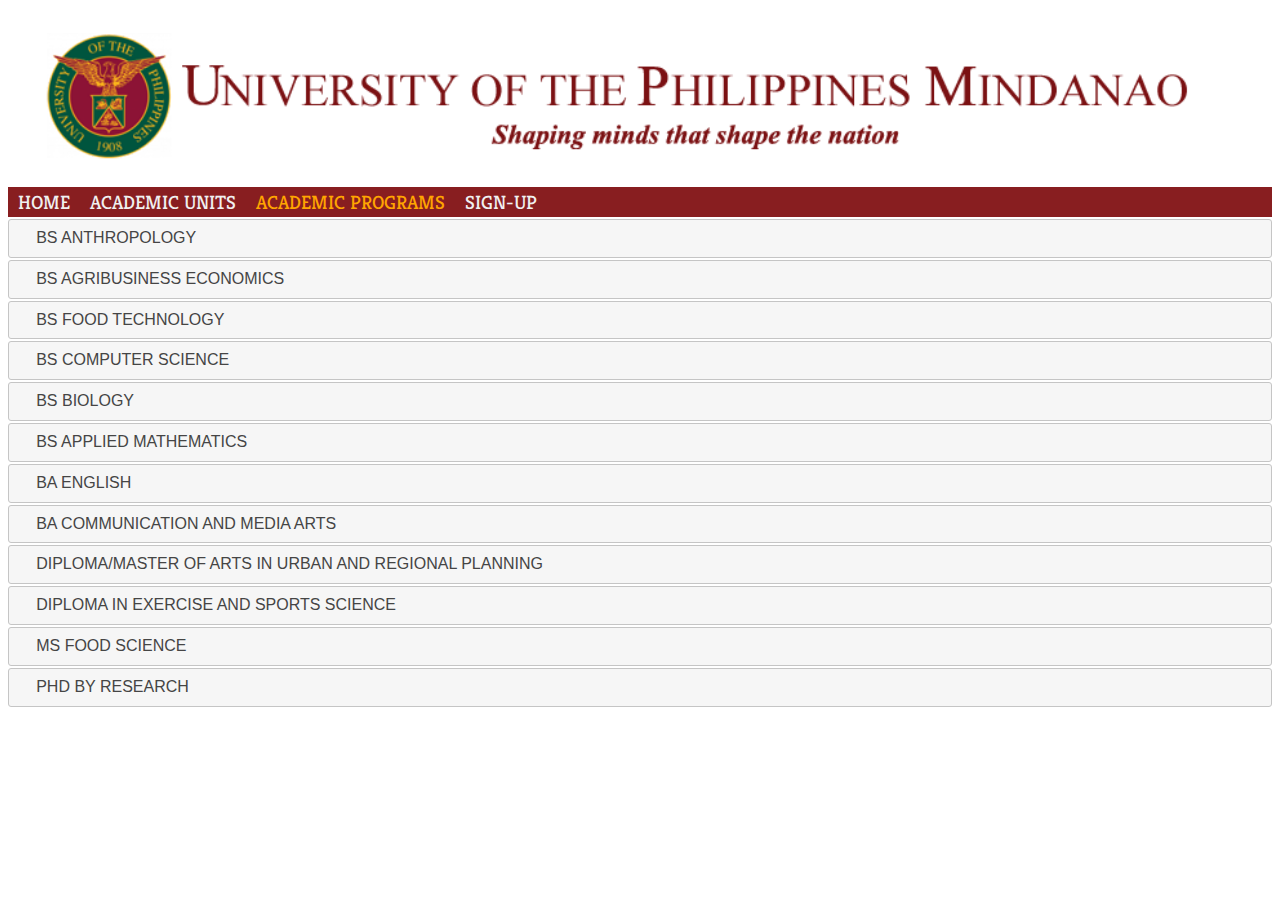
==== academic-programs.html @ 50e34342 "Add files via upload" ====
<!DOCTYPE html>
<html lang="en">
<head>
    <meta charset="UTF-8">
    <meta http-equiv="X-UA-Compatible" content="IE=edge">
    <meta name="viewport" content="width=device-width, initial-scale=1.0">
    <title>UP Mindanao - Academic Programs | Printf</title>
    <link rel="preconnect" href="https://fonts.gstatic.com">
    <link href="https://fonts.googleapis.com/css2?family=Kreon&display=swap" rel="stylesheet">
    <link rel="stylesheet" href="css/jquery-ui.css">
    <link rel="stylesheet" href="css/styles.css">
    <script src="jquery/jquery-3.6.0.min.js"></script>
    <script src="jquery/jquery-ui.js"></script>
    <script>
        $( function() {
          $( "#accordion" ).accordion({
            collapsible:true,
            heightStyle:"content",
            active:false
          });
        } );
        </script>
</head>
<body>
<nav>
    <div class="header"><img src="img/origlogonew.png" alt="UP Logo"></div>
    <ul>
        <li><a href="index.html">HOME</a></li>
        <li><a href="academic-units.html">ACADEMIC UNITS</a></li>
        <li><a href="academic-programs.html" id="current">ACADEMIC PROGRAMS</a></li>
        <li><a href="sign-up.html">SIGN-UP</a></li>
    </ul>
</nav>
<div id="accordion">
    <h3>BS ANTHROPOLOGY</h3> 
    <div>
      <p>
        <br>PROGRAM PROFILE<br>

        <p>Anthropology is a social science that explores society and humanity from a bio-cultural and cross-cultural approach. The program is designed to provide students with training, field experience, and hands-on exposure to methods of anthropological research and visual documentation of different cultural life ways, both local and globally.</p>

         <p>Career opportunities for BS  Anthropology graduates include research analyst, educator, development worker, advertising consultant, human resource officer, policy researcher, evaluator, social auditor, cultural broker, social advocate, and museum researcher, and other related fields.</p>
        
        <br>JOB OPPORTUNITIES</br>
<li>■ Educator</li>
<li>■ Research Analyst</li>
<li>■ Development Worker</li>
<li>■ Advertising consultant</li>
<li>■ Human Resource Officer</li>
<li>■ Policy Researcher</li>
<li>■ Evaluator</li>
<li>■ Impact Assessor</li>
<li>■ Cultural Broker</li>
<li>■ Social Advocate</li>
<li>■ Museum Researchers</li> 

<br>COURSE PROSPECTUS<br>

<br>Subjects<br>

<br>GENERAL<br>

<li>General Anthropology</li>
<li>Introduction to Archaeology</li>
<li>Peoples and Cultures of Mindanao</li>
<li>Ecological Anthropology</li>
<li>Introduction to Economic Anthropology</li>
<li>Political and Legal Anthropology</li>
<li>Introduction to Folklore</li>
<li>Language and Culture</li>
<li>Culture Change & Applied Anthropology</li>
<li>Introduction to Social Anthropology</li>
<li>Sex and Culture</li>
<li>Theory in Anthropology I and II</li>
<li>Seminar in Ethnographic Writing</li>
<li>Visual Anthropology</li>
<li>Quantitative Methods in Social Research</li>
<li>Qualitative Methods in Social Research</li>

<br>LINGUISTIC COURSES<br>
<li>Introduction to Linguistics I and II</li>

<br>LEGISLATED COURSES</br>
<li>PI 100, Life and Works of Jose Rizal</li>

<br>REVISED GENERAL EDUCATION COURSES<br>
<li>AH 1, Dimensions of Identity: Understanding Ourselves Through Reading and Writing</li>
<li>AH 2, Exploring Ideas Through Academic Writing</li>
<li>AH 3, Effective Speech Communication</li>
<li>AH 4, Adventures in Fiction, Poetry & Drama</li>
<li>AH 5, Art and Society</li>
<li>AH 6, Visual Communication and Society</li>
<li>AH 7, Significant Themes in Literature and Films</li>
<li>SSP 1, Philippine History</li>
<li>SSP 2, Asia & The World</li>
<li>SSP 3, Foundations of Behavioral Science</li>
<li>SSP 4, Social, Economic & Political Thought</li>
<li>SSP 5, Philosophical Analysis</li>
<li>SSP 6, Wika at Pagka-Pilipino</li>
<li>SSP 7, The Hitchhiker's Guide to Mindanao</li>
<li>MST 1, Foundation of Natural Sciences I</li>
<li>MST 2, Foundation of Natural Sciences II</li>
<li>MST 3, Mathematics for General Education</li>
<li>MST 4, Science, Technology and Society</li>
<li>MST 5, Biotechnology and Society</li>
<li>MST 6, Biodiversity Challenge</li>

 

<br>For more information, contact</br>
<li>Asst. Prof. Kenette Jean I. Millondaga</li>
<li>Chair, Department of Social Sciences</li>
<li>College of Humanities and Social Sciences</li>
<li>University of the Philippines Mindanao</li>
<li>Tel No.: (082) 293-0084 (Dean's Office, telefax)</li>
<li>Email: kimillondaga@up.edu.ph</li>
      </p>
    </div>
    <h3>BS AGRIBUSINESS ECONOMICS</h3>
    <div>
      <p>
        <br>PROGRAM PROFILE<br>

        <p>The program is based primarily on the needs of Mindanao, particularly in pursuing the island’s role as the country’s food basket amidst the challenges of globalization and international competitiveness.</p>
        
        <p>The program is unique as no other university in the region offers a degree in economics that is geared towards applying economic theories in agribusiness. The program will develop graduates with strong theoretical and mathematical foundations necessary for the application of concepts in real problems of the region.</p>
        
        <br>JOB OPPORTUNITIES<br>
        
        <p>Graduates of this program will be employed in decision-making positions in agribusiness input suppliers, marketing firms, public and private organizations providing services to farms, the agribusiness sector and the rural sector. They can also be engaged in research and the teaching profession.</p>
        
        Prospectus BSABE.pdf
        
         
        
         
        
        <br>BSABE PROGRAM STRUCTURE (2018)<br>
                        
        <br>A. Revised General Education (GE) courses	30 units </br>
                        
             <br>UP Mindanao Required (18 units)<li>
             <li> Kasaysayan ng Pilipinas</li>		 
             <li> Critical Perspectives in the Arts</li>	 
             <li>Ethics and Moral Reasoning in Everyday Life</li>	 
             <li>Science, Technology and Society</li>	 
             <li> Mathematics, Culture and Society</li>	 
             <li> Mindanao Studies</li>
             <li>BS ABE Required (12 units)</li>
             <li>Critical Perspectives in Communication</li>	 
              <li>Self and Society</li>	 
                <li>Living Systems: Concepts and Dynamics</li>	 
                  <li>Probing the Physical World</li>	 
                        
        <br>B. Foundation Courses	23 units</br>
                  <li>Bio 10 Introduction to Biology</li>	 	 
                <li>CrSc 10 Introduction to Crop Science</li>	 	 
              <li> AnSci 10 Introduction to Animal Science</li>	 	 
            <li>Stat 1 Elementary Statistics</li>	 	 
          <li>AMAT 131 Statistical Methods and Experimental Design</li>	 	 
        <li>Math 17 Algebra & Trigonometry</li>	 	 
      <li>Math 26 Analytic Geometry & Calculus I</li>	 	 
                        
      <br>C. Core Courses	48 units<br>
      <li> ECON 11 General Economics</li>	 
        <li>ECON 101 Intermediate Macroeconomic Theory</li>	 
          <li>ECON102 Intermediate Microeconomic Theory I</li>	 
            <li>ECON104 Intermediate Microeconomic Theory II</li>	 
              <li>ECON 130 Elements of Mathematical Economics</li>	 
                <li>ECON 137 Introduction to Quantitative Economics</li>	 
                  <li>ECON 138 Selected Topics in Econometrics</li>	 
                    <li> MGT 101 Concepts & Dynamics of Management</li>	 
                      <li>MGT 111 Principles of Accounting</li>	 
                        <li> MGT 131 Introduction to Human Relation & Behavior in Organizations</li>	 
                          <li>MGT 153 Introduction to Financial Management</li>	 
                            <li>MGT 155 Introduction to Marketing Management</li>	 
                              <li>ABE 102 Introduction to Agribusiness Economics</li>	 
                                <li>ABE 134 Applied Linear Programming for Economists</li>	 
                                  <li>ABE 200 Undergraduate Thesis</li>	 
                                    <li>ABE 200 Undergraduate Thesis</li>	 
                        
                  <br>D. Specialized Courses	30 units<br>
                  <li>ABE 151 Agribusiness Systems</li>	 
                    <li>ABE 139 Qualitative Methods in Agribusiness Research</li>	 
                      <li>ABE 152 Agricultural Cooperative and Self-Managed Business Enterprise</li>	 
                        <li>ABE 154 International Agricultural Trade</li>	 
                          <li>ABE 156 Agricultural Production Management for Agribusiness Enterprise</li>	 
                            <li>ABE 157 Agricultural Price and Policy Analysis</li>	 
                              <li>ABE 158 Industrial Organization of Agricultural Markets</li>	 
                                <li>ABE 159 Macroeconomics of Agricultural Development</li>	 
                                  <li>ABE 196 Research Writing in Agribusiness Economics</li>	 
                                    <li>ABE 198 Practicum</li>	 
                                      <li>ABE 199 Undergraduate Seminar in Agribusiness Economics</li>	 
                        
                  <br>E. Qualified Electives	9 units<br>
                  <li>(Any three of the following courses as qualified elective)</li>	 
                        
                    <li>ECON 142 Economic Valuation for Environmental and Natural Resource Economics</li>	 
                      <li>ECON 171 Natural Resource and Environmental Economics</li>	 
                        <li>ECON 192 Environmental Policy Analysis</li>	 
                          <li>ECON 190 Special Problem</li>	 
                            <li>ECON 191 Special Topic</li>	 
                              <li>ABE 138 Economics of Gender and Agribusiness Development</li>	 
                                <li>ABE 150 Agricultural Policy & Management Communication</li>	 
                                  <li>ABE 190 Special Problem</li>	 
                                    <li>ABE 191 Introduction to Agribusiness Development and Planning</li>	 
                                      <li>ABE 197 Sustainable Agriculture</li>	 
                                        <li>MGT 137 Introduction to Production & Operations Management</li>	 
                                          <li>MGT 141 Introduction to Enterprise Development</li>	 
                                            <li> MGT 142 Enterprise Management</li>	 
                                              <li> MGT191 Supply Chain Management</li>	 
                        
                  <br>F. Legislated course	3 units<br>
                  <li> PI 100 Rizal: His Life and Works	 
                        
                  <br>TOTAL NUMBER OF UNITS	143 units<br>
         
        
                  <br>FOR MORE INFORMATION, CONTACT<br>
        
                  <li>Asst. Prof. Roxanne T. Aguinaldo</li>
                    <li>College Secretary</li>
                      <li>School of Management</li>
                        <li>University of the Philippines Mindanao</li>
                          <li>Admin Building Mintal, Davao City,</li>
                            <li>8022, Philippines</li>
        
        <li>Telefax No. (082) 295-2750</li>
        <li>Tel. No: (082) 295-2188</li>
        
        <li>Mobile No. 09189196927</li>
        <li>Website: http://www.upmin.edu.ph</li> 
        <li>Email Address: somcs.upmindanao@up.edu.ph</li>
      </p>
    </div>
    <h3>BS FOOD TECHNOLOGY</h3>
    <div>
      <p>

        <br>PROGRAM PROFILE<br>
        
        <p>It is a 4 year program that trains food scientist who will</p>
        
        <li>■ supervise workers in the food industry to maintain sanitary safe and acceptable products;</li>
        <li>■ improve food through research and development of quality control;</li>
        <li>■ make novel food products; and products, ingredients and processing equipment</li>
        
        <br>JOB OPPORTUNITIES<br>
        
      <li>Food Technology graduates can be hired in the following sectors</li>
        
    <li>■ FOOD INDUSTRY - as quality control officer, production managers, research and development staff, laboratory analyst, etc.</li>
        
  <li>■ EDUCATIONAL INSTITUTIONS - as food technology teachers, trainors, etc.</li>
        
  <li>■ RESEARCH INSTITUTIONS - as laboratory analyst and researchers to develop novel products.</li>
        
  <li> ■ BUSINESS - as entrepreneurs in individual or corporate enterprises.</li>
        
  <li> ■ FOOD RELATED ESTABLISHMENTS - as technical sales person or manager of food processing equipment, food analyses equipment, food additives, etc.</li>
        
  <li>■ GOVERNMENT AGENCIES - involved in food safety monitoring, food standards and policy/ regulations implementations</li>
        
         
        
        <br>COURSE PROSPECTUS<br>
        
         
        
        <br> SUBJECTS<br>
        
        <br>GENERAL CHEMISTRY AND BIOLOGY<br>
      <li>General Inorganic Chemistry I & II</li>
    <li>Organic Chemistry</li>
  <li>Qualitative Chemistry</li>
<li>Quantitative Chemistry</li>
<li>Biochemistry</li>
<li>General Biology I & II</li>
<li>General Microbiology</li>
<br>MATHEMATICS AND PHYSICS</br>
<li>College Algebra</li>
<li>Plane Trigonometry</li>
<li>Analytical Geometry, Calculus I & II</li>
<li>General Physics I & II</li>
        
        <br>FOOD SCIENCE AND TECHNOLOGY<br>
      <li>Food Chemistry</li>
    <li>Food Microbiology</li>
  <li>Food Processing I & II</li>
<li>Sensory Evaluation of Foods</li>
<li>Meat Processing</li>
<li>Dairy Processing</li>
<li>Fruit and Vegetable Processing</li>
<li>Product Development</li>
<li>Food Processing Management</li>
<li>Food Hygiene and Sanitation</li>
<li>Food Engineering I & II</li>
<li>Undergraduate Thesis or Plant Practice</li>
        
        <br>LEGISLATED COURSES<br>
      <li>PI 100, Life and Works of Jose Rizal</li>
        
         
        
        <br>REVISED GENERAL EDUCATION COURSES<br>
      <li>AH1, Dimensions of Identity: Understanding</li>
    <li>Ourselves Through Reading and Writing</li>
  <li>AH2, Exploring Ideas Through Academic Writing</li>
<li>AH 3, Effective Speech Communication</li>
<li>AH 4, Adventures in Fiction, Poetry & Drama</li>
<li>AH 5, Art and Society</li>
<li>AH 6, Visual Communication and Society</li>
<li>AH 7, Significant Themes in Literature and Films</li>
  <li>AH 7, Significant Themes in Literature and Films</li>
<li>SSP 1, Philippine History</li>
<li>SSP 2, Asia & The World<li>
<li>SSP 3, Foundations of Behavioral Science</li>
<li>SSP 4, Social, Eco & Political Thought</li>
<li>SSP 5, Philosophical Analysis</li>
<li>SSP 6, Wika at Pagka-Pilipino</li>
<li> SSP 7, The Hitchiker’s Guide to Mindanao</li>
<li>MST 1, Foundation of Natural Sciences I</li>
<li>MST 2, Foundation of Natural Sciences II</li>
<li>MST 3, Mathematics for General Education</li>
<li>MST 4, Science, Technology and Society</li>
<li>MST 5, Biotechnology and Society</li>
<li>MST 6, Biodivesity Challenge</li>
        
        <br>FOR MORE INFORMATION, CONTACT<br>
        <li>Assoc. Prof. Juma Novie A. Alviola, Ph.D.</li>
      <li> Chairperson, Dept. of Food Science and Chemistry</li>
    <li>College of Science and Mathematics</li>
  <li>University of the Philippines Mindanao</li>
<li>Tel No.: (082) 293-0303</li>
<li> Email: jaalviola@up.edu.ph</li>
      </p>
    </div>
    <h3>BS COMPUTER SCIENCE</h3>
    <div>
      <p>
        <br>PROGRAM PROFILE<br>
        
        <p>The program was instituted in UP Mindanao in 1998 in response to the increasing demand for highly skilled and capable IT professionals in the region. This program aims to produce graduates who are prepared for research and instruction activities related to the discipline and advanced studies in CS and trained to develop software systems.</p>
        
        <p>JOB OPPORTUNITIES</p>
        
        <br>Graduates in this progrm can work as<br>
        
      <li>■ Educator</li>
    <li> ■ Database Manager / Administrator</li>
  <li> ■ IT Consultant</li>
<li>■ Network Administrator</li>
<li> ■ Research Analyst</li>
<li> ■ Software and System Developers</li>
<li> ■ Computer System Analyst</li>
<li>■ System and Security Administrator</li>
<li> ■ Web Developer</li>
        
         <br>COURSE PROSPECTUS<br>
        
         
        
         <br>SUBJECTS<br>
        
        <br>COMPUTER SCIENCE<br>
      <li>Intro to Computer Science</li>
    <li> Discrete Mathematical Structures in Comp. Science</li>
  <li> Fundamentals of Programming</li>
<li>Discrete Mathematical Structures in Comp. Sci. II</li>
<li>Data Structures</li>
<li>Logic Design and Digital Computer Circuits</li>
<li>Design and Implementation of Programming</li>
<li>Languages</li>
<li> File Processing and Database Systems</li>
<li>Intro to Computer Org. and Machine Level</li>
<li>Programming</li>
<li>Numerical & Symbolic Computation</li>
<li>Operating Systems</li>
<li>Intro to Software Engineering</li>
<li>Computer Architecture</li>
<li>Data Communications and Networking</li>
<li> Automata and Languages Theory</li>
<li>Design and Analysis of Algorithms</li>
<li>Undergraduate Seminar</li>
<li> Undergraduate Thesis I & II</li>
        
<br>MATH AND PHYSICS SUBJECTS<br>
      <li>College Algebra & Trigo.</li>
    <li>Calculus & Analytic Geo.</li>
  <li>Calculus & Analytical Geo. II</li>
<li>General Physics I</li>
<li>Elementary Statistics</li>
<li>Calculus & Analytic Geo. III</li>
<li>General Physics</li>
<li>Statistical Methods</li>
        
<br>LEGISLATED COURSES<br>
      <li>PI 100, Life and Works of Jose Rizal</li>
        
        REVISED GENERAL EDUCATION COURSES
      <li>AH1, Dimensions of Identity: Understanding</li>
    <li>Ourselves Through Reading and Writing</li>
  <li>AH2, Exploring Ideas Through Academic Writing</li>
<li>AH 3, Effective Speech Communication</li>
<li>AH 4, Adventures in Fiction, Poetry & Drama</li>
<li>AH 5, Art and Society</li>
<li>AH 6, Visual Communication and Society</li>
<li>AH 7, Significant Themes in Literature and Films</li>
<li>SSP 1, Philippine History</li>
<li>SSP 2, Asia & The World</li>
<li>SSP 3, Foundations of Behavioral Science</li>
<li>SSP 4, Social, Eco & Political Thought</li>
<li>SSP 5, Philosophical Analysis</li>
<li>SSP 6, Wika at Pagka-Pilipino</li>
<li>SSP 7, The Hitchiker’s Guide to Mindanao</li>
<li> MST 1, Foundation of Natural Sciences I</li>
<li>MST 2, Foundation of Natural Sciences II</li>
<li>MST 3, Mathematics for General Education</li>
<li> MST 4, Science, Technology and Society</li>
<li>MST 5, Biotechnology and Society</li>
<li> MST 6, Biodivesity Challenge</li>
        
<br>For more information, contact<br>
      <li>Asst. Prof. Leo Manuel B. Estaña</li>
    <li>Chairman, Dept. of Math, Physics and Computer Science</li>
  <li>College of Science and Mathematics</li>
<li>University of the Philippines Mindanao</li>
<li>Tel. no.: (082) 293-0303</li>
<li>Email: nboponda@up.edu.ph</li>
      </p>
    </div>
    <h3>BS BIOLOGY</h3>
    <div>
      <p>
        <br>PROGRAM PROFILE<br>

        <p>The Department of Biological Sciences and Environmental Studies (BSES) offers a 4-year BS Biology degree program with two major fields of specialization to choose from, Ecology and Cell Biology. Areas of study in Ecology include life forms in terrestrial and aquatic ecosystems. The Cell Biology division has recently been expanded to include not only studies of life forms at cellular level, but also molecular studies of plant, animal and microbial life forms.</p>
        
        <p>The BS Biology curriculum also includes the conduct of an undergraduate thesis which provides the students the opportunity to perform research work along their chosen field of specialization under the guidance of their selected faculty adviser.</p>
        
        <p>JOB OPPORTUNITIES</p>
        
        <p>Students may proceed to pursue a medical degree after graduation. Other graduates may pursue careers in either government and private institutions as teachers or researchers, or in government organizations engaged in biological conservation and/or advocacy activities.</p>
        
         <br>COURSE PROSPECTUS<br>
        
        <br>SUBJECTS<br>
        
        <br>BIOLOGY SUBJECTS<br>
        </li>BIO 10, Introduction to Biology </li>
      <li>BIO 70, Earth’s Processes & Biological Systems </li>
    <li>BOT 3, Intermediate Botany </li>
  <li>MCB 1, General Microbiology </li>
<li>BIO 150, Principles of Ecology </li>
<li>ZOO 3, Intermediate Zoology </li>
<li>BIO 30, Genetics </li>
<li>BIO 101, Introductory Molecular Biology </li>
<li> BIO 120, Cell Biology </li>
<li>BIO 140, Evolutionary Biology </li>
<li>BIO 199, Undergraduate Seminar </li>
<li> BIO 199, Undergraduate Seminar </li>
        
        <br>MATHEMATICS SUBJECTS<br>
      <li>MATH 11, College Algebra </li>
    <li> MATH 14, Plane Trigonometry </li>
  <li>MATH 26, Analytic Geometry & Calculus I </li>
<li>STAT 1, Elementary Statistics </li>
        
        <br> FILIPINO SUBJECTS<br>
      <li>FIL 20, Mga Piling Katha ng mga Manunulat na Pilipino </li>
    <li>FIL 1, Sining ng Pakikipagtalastasan </li>
        
        <br>LEGISLATED COURSES<br>
      <li> PI 100, Life and Works of Jose Rizal </li>
        
        <br>REVISED GENERAL EDUCATION COURSES<br>
      <li>AH1, Dimensions of Identity: Understanding Ourselves Through Reading and Writing </li>
    <li>AH2, Exploring Ideas Through Academic Writing </li>
  <li>AH 3, Effective Speech Communication </li>
<li>AH 4, Adventures in Fiction, Poetry & Drama </li>
<li>AH 5, Art and Society </li>
<li>AH 6, Visual Communication and Society </li>
<li>AH 7, Significant Themes in Literature and Films </li>
<li>SSP 1, Philippine History </li>
<li>SSP 2, Asia & The World </li>
<li>SSP 3, Foundations of Behavioral Science </li>
<li>SSP 4, Social, Eco & Political Thought </li>
<li>SSP 5, Philosophical Analysis </li>
<li>SSP 6, Wika at Pagka-Pilipino </li>
<li>SSP 7, The Hitchhiker's Guide to Mindanao </li>
<li>MST 1, Foundation of Natural Sciences I </li>
<li>MST 2, Foundation of Natural Sciences II </li>
<li>MST 3, Mathematics for General Education </li>
<li>MST 4, Science, Technology and Society </li>
<li>MST 5, Biotechnology and Society </li>
<li>MST 6, Biodiversity Challenge </li>
        
         
        
        <br>FOR MORE INFORMATION, CONTACT<br>
      <li>Prof. RUTH U. GAMBOA, PhD </li>
    <li> Chairperson, Dept. of Biological Science and Environmental Studies </li>
  <li> College of Science and Mathematics </li>
<li>University of the Philippines Mindanao </li>
<li>Tel No.: (+63)(082) 293-0302 </li>
<li>Email: csm-dbses@upmin.edu.phC </li>
      </p>
    </div>
    <h3>BS APPLIED MATHEMATICS</h3>
    <div>
      <p>
        <br>PROGRAM PROFILE<br>

        <p>The BS Applied Mathematics program is designed to prepare the students to work in industry, commerce, banks, the public sector and the academe. The students have also the opportunity to develop their written and oral communication skills, interpersonal relationships, and teaching abilities. The goal of this program is to produce dynamic, adaptive, highly competent graduates with strong mathematical and computational skills, and research capabilities. Graduates in this program are expected to be highly knowledgeable in applying the appropriate mathematical techniques in their areas of application, particularly in data analysis, modeling and optimization.</p>
        
        <br>JOB OPPORTUNITIES<br>
        
        <li>■ Business Analyst</li>
      <li>■ Consultant</li>
    <li>■ Data Processing Consultant</li>
  <li> ■ Educator</li>
<li>■ Operations Research Analyst</li>
<li>■ Quantitative Analyst</li>
<li> ■ Software Analyst</li>
<li>■ Technical Consultant</li>
<li>■ Mathematician</li>
<li>■ Mathematical Software Programmer / Analyst</li>
<li>■ Mathematical Statistician</li>
        
        <br>BS_Applied_Mathematics.pdf<br>
        
         
        
        <br> MATHEMATICS SUBJECTS<br>
      <li>Finite Mathematics</li>
    <li>Algebra and Trigonometry</li>
  <li>Mathematical Analysis I, II and III</li>
<li> Elementary Statistics</li>
<li>Computer Programming</li>
<li> Mathematical Modeling</li>
<li> Logic and Set Theory</li>
<li>Linear Algebra</li>
<li>Introductory Combinatorics</li>
<li>Numerical Analysis I and II</li>
<li>Introduction to Probability Theory</li>
<li>Statistical Methods</li>
<li>Introduction to Mathematical Decision Theory</li>
<li>Linear Programming</li>
<li>Mathematical Models in Operations</li>
<li>Research I</li>
<li>Ordinary Differential Equations</li>
<li>Non-Linear Programming</li>
<li>Integer and Dynamic Programming</li>
<li>Modern Algebra I</li>
<li>Advanced Calculus I</li>
        
        <br>FILIPINO SUBJECTS<br>
      <li>FIL 20, Mga Piling Katha ng mga Manunulat na Pilipino</li>
    <li>FIL 1, Sining ng Pakikipagtalastasan</li>
        
        <br>LEGISLATED COURSES<br>
      <li>PI 100, Life and Works of Jose Rizal</li>
        
        <br>REVISED GENERAL EDUCATION COURSES<br>
      <li>AH1, Dimensions of Identity: Understanding</li>
    <li>Ourselves Through Reading and Writing</li>
  <li>AH2, Exploring Ideas Through Academic Writing</li>
<li>AH 3, Effective Speech Communication</li>
<li> AH 4, Adventures in Fiction, Poetry & Drama</li>
<li>AH 5, Art and Society</li>
<li>AH 6, Visual Communication and Society</li>
<li>AH 7, Significant Themes in Literature and Films</li>
<li>SSP 1, Philippine History</li>
<li>SSP 2, Asia & the World</li>
<li>SSP 3, Foundations of Behavioral Science</li>
<li>SSP 4, Social, Eco & Political Thought</li>
<li>SSP 5, Philosophical Analysis</li>
<li> SSP 6, Wika at Pagka-Pilipino</li>
<li>SSP 7, The Hitchiker’s Guide to Mindanao</li>
<li>MST 1, Foundation of Natural Sciences I</li>
      <li>MST 2, Foundation of Natural Sciences II</li>
      <li> MST 3, Mathematics for General Education</li>
      <li>MST 4, Science, Technology and Society</li>
      <li>MST 5, Biotechnology and Society</li>
      <li>MST 6, Biodivesity Challenge</li>
        
        <br>FOR MORE INFORMATION, CONTACT<br>
      <li>Asst. Prof. Vladimer B. Kobayashi</li>
      <li>Chairman, Dept. of Math, Physics and Computer Science</li>
      <li>College of Science and Mathematics</li>
      <li> University of the Philippines Mindanao</li>
      <li>Trunk line: (082) 293-0303</li>
      <li>E-mail: vbkobayashi@up.edu.ph</li>
      </p>
    </div>
    <h3>BA ENGLISH</h3>
    <div>
      <p>
        <br>PROGRAM PROFILE<br>

<p>The BA English program trains students to become critical and creative thinkers who are skilled not just in the production of creative works but also in the practice of the English language in the global setting.</p>

<p>BA English graduates now work as lawyers, business process outsourcing specialists, medical transcribers, information officers, public relations writers, copywriters, teachers, scriptwriters, technical writers, journalists, marketing communication specialists, and authors or editors of books and magazines.</p>

<br>JOB OPPORTUNITIES<br>

<li>■ Marketing Communication Specialist</li>
<li>■ Medical Transcriber</li>
<li>■ Blurbologist</li>
<li>■ Editor / Copy Editor</li>
<li>■ Copywriter / Content Writer</li>
<li>■ Researcher</li>
<li>■ English Instructor</li>
<li>■ Freelance Writer</li>
<li>■ PR Writer</li>
<li>■ Information Officer</li>
<li>■ Novelist</li>
<li>■ Children’s Books Writer</li>
<li>■ Technical Writer</li>
<li>■ Scriptwriter</li>
<li>■ Lifestyle / Feature Writer</li>
<li>■ Customer Service Representative</li>

 

 <br>COURSE PROSPECTUS<br>

 <br>(for updating)<br>

 

 <br>CORE SUBJECTS<br>

<li>FOREIGN LANGUAGE I, II, III, IV</li>
<li>Critical Approach to Literature I and II</li>
<li>Survey of English Literature I and II</li>
<li>Survey of American Literature I and II</li>
<li>Introduction to Shakespeare</li>
<li>Introduction to Creative Writing</li>
<li>Study of the English Language</li>
<li>The Literature of the Philipines in English I and II</li>
<li>Literary Translation</li>
<li>Philippine Regional Literature in English Translation</li>

<br>LEGISLATED COURSES<br>
<li>PI 100, Life and Works of Jose Rizal</li>

<br>REVISED GENERAL EDUCATION COURSES<br>

<li>AH 1, Dimensions of Identity: Understanding Ourselves Through Reading and Writing</li>
<li>AH 2, Exploring Ideas Through Academic Writing</li>
<li>AH 3, Effective Speech Communication</li>
<li>AH 4, Adventures in Fiction, Poetry & Drama</li>
<li>AH 5, Art and Society</li>
<li>AH 6, Visual Communication and Society</li>
<li>AH 7, Significant Themes in Literature and Films</li>
<li>SSP 1, Philippine History</li>
<li>SSP 2, Asia & The World</li>
<li>SSP 3, Foundations of Behavioral Science</li>
<li>SSP 4, Social, Economic & Political Thought</li>
<li>SSP 5, Philosophical Analysis</li>
<li>SSP 6, Wika at Pagka-Pilipino</li>
<li>SSP 7, The Hitchhiker's Guide to Mindanao</li>
<li>MST 1, Foundation of Natural Sciences I</li>
<li>MST 2, Foundation of Natural Sciences II</li>
<li>MST 3, Mathematics for General Education</li>
<li>MST 4, Science, Technology and Society</li>
<li>MST 5, Biotechnology and Society</li>
<li>MST 6, Biodiversity Challenge</li>

<br>For more information, contact<br>

<li>Prof. Nelfa M. Glova</li>
<li>Chair, Department of Humanities 
<li>College of Humanities and Social Sciences</li>
<li>University of the Philippines Mindanao</li>
<li>el. No.: (082) 293-0084 (Dean's Office, telefax)</li>
      </p>
    </div>
    <h3>BA COMMUNICATION AND MEDIA ARTS</h3>
    <div>
      <p>
        <br>PROGRAM PROFILE<br>

      <p>The BA Communication and Media Arts program trains students to be effective and savvy communication and media specialists who are able to critically, creatively, and imaginatively use their skills in the incisive analysis of social and cultural realities.</p>

<p>BA Communication and Media Arts graduates are employed as corporate communication executives, media production staff, public relations officers, business process outsourcing specialists, theater artists, video production staff, advertising executives, web designers, teachers, communications and market researchers, speech writers, and print and broadcast journalists.</p>

 

<br>JOB OPPORTUNITIES<br>

<li>■ Media Practitioner</li>
<li>■ Corporate Communication Executive</li>
<li>■ Academe</li>
<li>■ Researcher</li>
<li>■ Print Production Staff / Executive</li>
<li>■ Speech Writer/Analyst</li>
<li>■ Public Relations Officer</li>
<li>■ Call Center Executive</li>
<li>■ Theater Practitioner</li>
<li>■ Video and Photo Production Practitioner</li>
<li>■ Advertising Executive</li>
<li>■ Web Designer</li>

 

<br>SUBJECTS<br>

CORE SUBJECTS
<li>Introduction to Communication Theories</li>
<li>The Structure and Function of Language</li>
<li>Language and Culture</li>
<li>Design Fundamentals</li>
<li>Principles of Public Relations and Advertising</li>
<li>Ethics in Organizational Communication</li>
<li>Prose Style</li>
<liAesthetics</li>
<li>Research Principles and Methods in Communication Arts</li>

<br>MEDIA ARTS MAJOR SUBJECTS<br>
<li>Media: History, Development and Theories</li>
<li>Photography: Theory and Practice</li>
<li>New Media in Communication</li>
<li>Writing for Print Media, Radio and Television</li>
<li>Print Media Production</li>
<li>Audio Production</li>
<li>Television / Video Production</li>

 

<br>SPEECH COMMUNICATION MAJOR SUBJECTS<br>
Rhetoric</li>
<li>Voice and Diction</li>
<li>Oral Interpretation</li>
<li>Occasional Speeches</li>
<li>Philippine Public Address</li>
<li>Group Discussion and Leadership</li>
<li>Communication in Public Relations</li>
<li>Organizational Communication</li>
<li>Business and Corporate Communication</li>
<li>Crisis Communication</li>
<li>Communication Planning</li>
<li>Intercultural Communication</li>


<br>REVISED GENERAL EDUCATION COURSES<br>

<li>AH 1, Dimensions of Identity: Understanding Ourselves Through Reading and Writing</li>
<li>AH 2, Exploring Ideas Through Academic Writing</li>
<li>AH 3, Effective Speech Communication</li>
<li>AH 4, Adventures in Fiction, Poetry & Drama</li>
<li>AH 5, Art and Society</li>
<li>AH 6, Visual Communication and Society</li>
<li>AH 7, Significant Themes in Literature and Films</li>
<li>SSP 1, Philippine History</li>
<li>SSP 2, Asia & The World</li>
<li>SSP 3, Foundations of Behavioral Science</li>
<li>SSP 4, Social, Economic & Political Thought</li>
<li>SSP 5, Philosophical Analysis</li>
<li>SSP 6, Wika at Pagka-Pilipino</li>
<li>SSP 7, The Hitchiker’s Guide to Mindanao</li>
<li>MST 1, Foundation of Natural Sciences I</li>
<li>MST 2, Foundation of Natural Sciences II</li>
<li>MST 3, Mathematics for General Education</li>
<li>MST 4, Science, Technology and Society</li>
<li>MST 5, Biotechnology and Society</li>
<li>MST 6, Biodiversity Challenge</li>
 

<br>For more information, contact:<br>
<li>Prof. Nelfa M. Glova</li>
<li>Chair, Department of Humanities</li>
<li>College of Humanities and Social Sciences</li>
<li>University of the Philippines Mindanao</li>
<li>Tel. No.: (082) 293-0084 (Dean's Office, telefax)</li>
      </p>
    </div>
    <h3>DIPLOMA/MASTER OF ARTS IN URBAN AND REGIONAL PLANNING</h3>
    <div>
      <p>
        <br>Curriculum<br>

        <br>All courses equivalent to 3 units except where indicated<br>

        <br>Courses for Diploma in Urban and Regional Planning (DURP)<br>

      <li>P201    Theory and Practice of Planning</li>    
    <li>P203    Land Use Planning </li>   
  <li>P205    Project Planning and Development</li>   
<li>P210    Planning Process   
<li>P210.1    Planning Workshop    5 units
<li>P214    Planning Analysis and Techniques   
<li>P231    Site Planning   
<li>P299    Research Methods   

<br>TOTAL NO. OF UNITS DURP        26 UNITS<br>

<br>Additional courses for degree in Master of Arts in Urban and Regional Planning (MAURP)<br>

</li>P229    Special Problems in Regional Planning </li>
</li>P300    Master's Thesis        6 units</li>

<br>TOTAL NO. OF UNITS MAURP        35 UNITS<br>

<br>For further inquiries, contact:<br>

<li>Associate Professor Isidoro R. Malaque III<li>

<li>email: irmalaqueiii@up.edu.ph</li>
      </p>
    </div>
    <h3>DIPLOMA IN EXERCISE AND SPORTS SCIENCE</h3>
    <div>
      <p>
        <p>Curriculum</p>

<br>All courses equivalent to 3 units<br>

<br>1st Year 1st Semester<br>

<li>S 102: Human Anatomy and Physiology I</li>
<li>PEd 93: Philosophy of Sports and Physical Education</li>
<li>PEd/SS Elective: (SS 191 Principles of Coaching)  </li>

<br>1st Year 2nd Semester<br>

<li>SS 130: First Aid  </li>
<li>SS 103: Human Anatomy and Physiology 2  </li>
<li>PEd/SS Elective: (PEd 94 Administration and Supervision of Physical Education) </li>
<li>PEd/SS Elective: (SS 104 Tests and Measurements in Human Movements)</li>

<br>2nd Year 1st Semester<br>

<li>SS 140: Exercise Physiology I  </li>
<li>SS 150: Acquisition of Motor Skills  </li>
<li>PEd/SS Elective: (PEd 190 Management of Sports and Recreation-related Services)</li>

<br>2nd Year 2nd Semester<br>

<li>PEd/SS Elective: PEd 196 CSS Internship  </li>
<li>PEd/SS Elective: PEd 92 Philippine Games </li>
<li>PEd/SS elective: SS 161 Psychology in Sports </li>  
      </p>

    </div>
    <h3>MS FOOD SCIENCE</h3>
    <div>
      <p>
        <p>Background</p>
 
        <p>As UP Mindanao is envisioned to grow into a comprehensive University, it academic programs shall put emphasis on science, technology, agriculture, agriculture and medicine so that it can assist the region in the process of nation building.</p>
         
        <p>As new global issues emerge, the food industry is beset with concerns in waste reduction, food safety, food security, development of new products and the like.  The University believes that the MS Food Science program can assist in building up human resource who are equipped to find solutions to these problems. The Master’s Program is responsive to the needs of the food industry and the academe.</p>
         
        <p>Objectives</p>
         
        <p>The MS Food Science is intended for food entrepreneurs, personnel of government agencies involved in food industries, policy makers, the academe and research institutions. It aims to:</p>
         
        <p>Train manpower than can lead in value added industries, research & development and manufacturing in Mindanao;
        Provide technical services to food processors & farmers actively involved in food production; and
        Develop faculty of institutions in the area who are offering the undergraduate course in Food Technology.</p>
         
       <br> Admission Requirements<br>
         
        <p>Applicants for admission must be holders of a bachelor’s degree in Food Science and Technology or related disciplines  with a general weighted average of 2.50 or better.</p>
         
        </p>A duly accomplished Application form (GS Form -1) must be submitted with the following documents:
        Cover letter addressed to the Dean, signifying intent to apply and the degree sought
        Original or Certified Copy of Official Transcript of Records 
        Two sealed letters of recommendation (GS-Form 2) from  former professors, supervisors or colleagues
        For foreign applicants: Certification of medium of instruction (in previous degree) by the University Registrar or results of TOEFL (min score: 600) or IELTS (min score: 6.5)
        Non-refundable application fee (Php 200.00 for Filipino applicants and US$25.00 for foreign applicants)</p>
         
        <p>Note: A student with inadequate background in food science will be required to take additional courses without credit.</p>
         
         
        <br>Curriculum<br>
         
        <br>*Core Courses (TOTAL = 22 units)<br>
         
      <li> FST 201 Food Analysis (3 units)</li>
    <li> FST 210 Food Biochemistry (3 units)</li>
  <li> FST 221 Advanced Food Microbiology (3 units)</li>
<li> FST 235 Thermal Processing (3 units)</li>
<li>  FST 236 Dehydration and Freezing (3 units)</li>
<li> FST 299 Graduate Seminar (1 unit)</li>
         
        <br>**Specialization (3 units)<br>
         
      <li>FST 212 Advances in Food Protein and Enzymes</li>
    <li>FST 213 Advanced in Food Lipids</li>
  <li>FST 214 Advances in Food Carbohydrates</li>
<li>FST 216 Postharvest Biochemistry of Fruits & Vegetables</li>
<li>FST 220 Microbial Aspects of Food Processing</li>
<li>FST 240 Tropical Food Processing</li>
<li>FST 241 Tropical Fruits & Vegetables Processing</li>
<li>FST 242 Processing Protein Rich Foods</li>
<li>FST 290 Special Problems</li>
<li>FST 291 Special Topics</li>
         
        <br>***Minor subjects (9 units)<br>
         
      <li>200-level or at most 100-level Courses from another college offering graduate programs</li> 
         
        Graduate Faculty
         
      <li>Juma Novie A. Alviola</li>
    <li>PhD in Food Science and Technology</li> 
  <li>MS in Food Science</li> 
<li>BS Biology Cum laude</li> 
         
<li>Dominica DM. Dacera</li>
<li>PhD in Environmental Technology</li> 
<li> M. Eng. Water and Waste Water</li> 
<li>Engineering</li>
<li> BS Chemical Engineering </li>
         
<li>Dann Marie N. Del Mundo</li>
<li>PhD in Food Science and Technology </li>
<li>MS Environmental Science</li>
<li>BS Food Technology</li>
         
      <li>Jennifer P. Fronteras </li>
      <li>MS in Biochemistry</li>
      <li>BS Agricultural Chemistry Magna cum Laude</li>
         
      <li>Erwin Oliver V. Fundador</li>
      <li>PhD in Chemistry</li>
      <li>MS Biochemistry </li>
      <li>BS Chemical Engineering</li>
         
        <li>oreen Grace V. Fundador</li>
      <li>PhD in Polymer Science </li>
      <li>MS Biochemistry </li>
      <li>BS Food Technology</li>
         
      <li>Virginia P. Obsioma</li>
      <li>PhD in Animal Science</li>
      <li>MS Food Science</li>
      <li>BS Food Technology</li>
         
      <li>Jackie Lou J. Tagubase</li>
      <li>PhD in Global Agricultural Sciences</li> 
      <li>Master in Management</li>
      <li>BS Food Technology</li>
         
      <li>Joel Hassan G. Tolentino</li>
      <li>PhD in Chemistry</li>
      <li>BS Chemical Engineering Cum laude</li>
         
      <li>Rovi Gem E. Villame</li>
      <li>MS Food Science</li>
      <li> BS Food Technology</li>
         
      <li>Virginia P. Obsioma</li>
      <li>PhD in Animal Science</li>
      <li>MS Food Science</li>
      <li> BS Food Technology</li>
      <li>Asst. Prof. Rovi Gem Villame</li>
      <li>Coordinator</li>
         
      <li>July 2019 </li>
      </p>
      
    </div>
    <h3>PHD BY RESEARCH</h3>
    <div>
    <p>
      <p>
        </p>The PhD by Research program aims to produce graduates who have contributed to the body of knowledge in specific fields of study or to have provided innovative, theory-based, systematic, and practical solutions to the significant concerns of specific industries.Graduates will have advanced systematic knowledge and skills applied in a highly specialized or complex multidisciplinary field of professional work, research, and/or further study that require management expertise, innovation, and leadership. Graduates will demonstrate an in-depth understanding of theories and concepts necessary to advance learning and/or professional practice as well as to practice research skills providing a critical perspective of the real-world complex issues related to a specific field of study.</p>

<p>The PhD by Research program aims to hone further the research skill of the candidate, acquired mostly through experience under the professional guidance of specialist(s) in his/her particular area of specialization. The program allows the candidate to earn the degree through submission, and the successful defense of a dissertation, without the usual academic course requirements. The program requires the candidate to devote almost his/her entire residency to research.</p>

        <br>FST 300 Master’s Thesis (6 units)<br>


<br>1. An applicant for admission to graduate work for the degree of Doctor of Philosophy (PhD) by Research must:</br>

<p>Be a holder of a Master of Science (MS) degree from a recognized institution in the same area admission to the PhD degree is applied for;</p>

<p>Have a grade point average of 1.75 or better in the MS degree program;</p>

<p>Have at least 3 years’ experience in research beyond the MS degree; and</p>

<p>Have been sole or senior/lead author of at least one published paper in the intended area of specialization (excluding the MS and BS theses) in reputable refereed journals.

<br>2. A duly accomplished application form must be submitted with the following documents:<br>

<p>Original and photocopy of the Official Transcript of Records, in English language, with no remarks and with an explanation of the grading system used, from all tertiary and graduate institutions attended;

<p>Photocopy of BS and MS diplomas;</p>

<p>Certification from the immediate head of the agency that the applicant has at least 3 years of satisfactory research experience;</p>

<p>Reprints or copies of the applicant’s publications (at least one from reputable journals) wherein the applicant is the sole or senior author;</p>

<p>Capsule research proposal not exceeding five pages which shall include the title, rationale, objectives, methodology, and references;</p>

For international students, certification from the office of the University Registrar of Previous University attended that the medium of instruction is English (if applicable), or results of Test of English as a Foreign Language (TOEFL) or results of the international English Language Testing System (IELTS), or its equivalent;

<p>Application fee (may be paid by bank transfer or in cash); and</p>

<p>Sealed  letters of references from two former professors, superiors or colleagues, and a letter of reference from the applicant’s former Master’s Degree Adviser.</p>

 
 
<br>Submission of application for Second Semester AY2020-2021 is December 10, 2020 (Please email complete documents at somcs.upmindanao@up.edu.ph)</br>
 

<br>For more information contact:<br>
<li>Asst. Prof. Roxanne T. Aguinaldo</li>
<li>College Secretary</li>
<li>School of Management</li>
<li>University of the Philippines Mindanao</li>
<li>Admin Building Mintal, Davao City</li>
<li>8022, Philippines,c

  <li>Telefax No. (082) 295-2750</li>
  <li>Tel. No: (082) 295-2188</li>

<li>Mobile No. 09189196927</li>
<li>Website: http://www.upmin.edu.ph </li>
<li>Email Address: somcs.upmindanao@up.edu.ph</li>
</div>
      
</div>
 

</body>
</html>
---- css/styles.css ----
body {
    font-family: sans-serif;
}

h2, a {
    font-family: 'Kreon', serif;
}

h2 {
    color: darkgreen;
}

.header {
    height: auto;
    padding: 25px 0px;
    display: flex;
    justify-content: center;
    align-items: center;
}

.header img {
    width: 100%;
    height: auto;
}

nav ul {
    list-style: none;
    margin: 0; 
    padding: 0;
    display: flex;
    width: 100%;
    background-color: rgb(136, 30, 32);
}

nav ul li {
    padding: 3px 10px;
}

nav ul li a {
    color: rgb(240, 240, 240);
    font-size: 1.2em;
    text-decoration: none;
}

#current {
    color: orange;
}

/* index.html styles */
address, #tabs-3 p{
    text-align: center;
}


.acadu {
  border-style:ridge;
  margin: auto;
  text-align: center;
  padding: 25px
}

.acadu2 {
  border-style: ridge;
  margin: auto;
  padding: 50px;
  
}
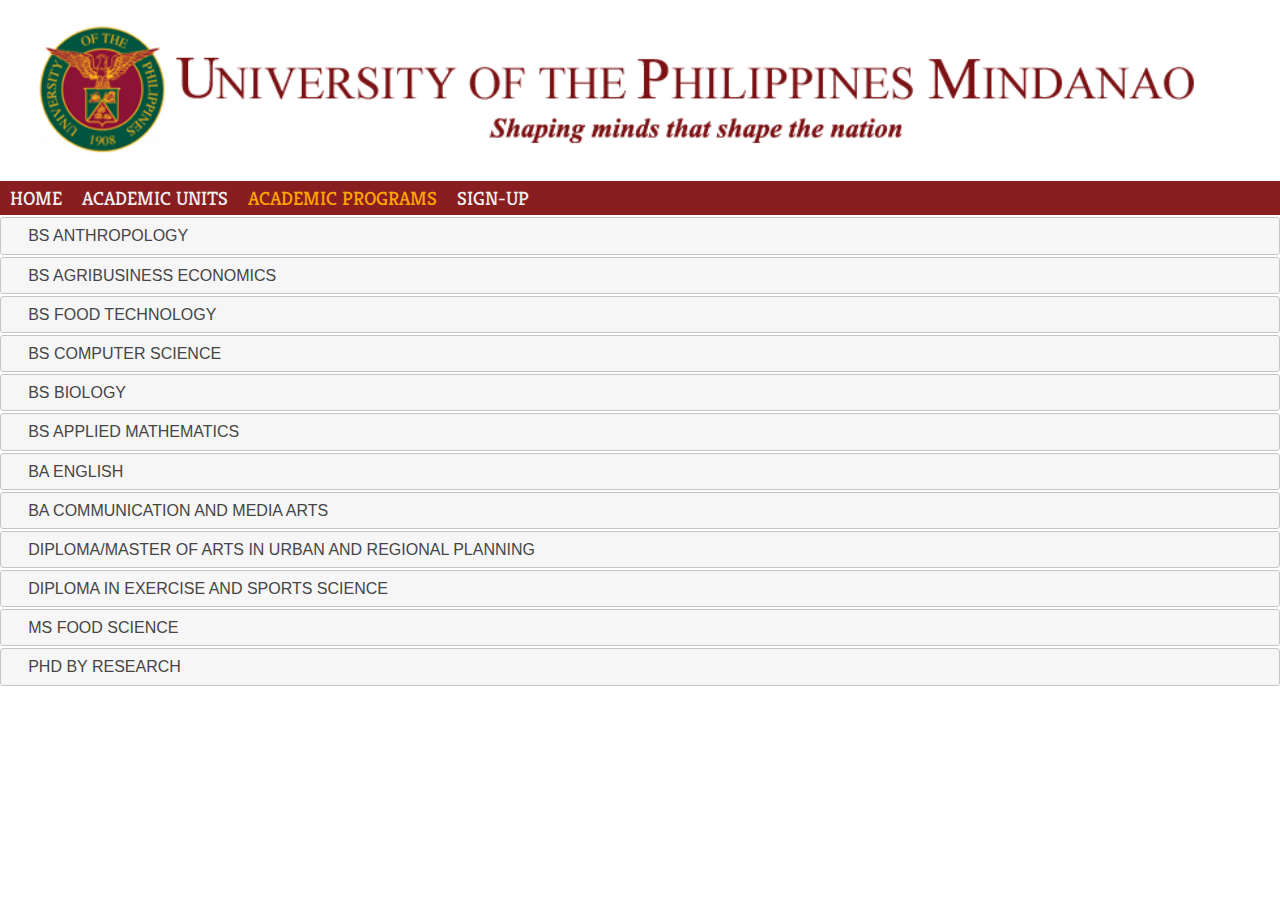
==== commit 10b8f456: "added bootstrap files and links in HTML files" ====
--- a/academic-programs.html
+++ b/academic-programs.html
@@ -11,6 +11,10 @@
     <link rel="stylesheet" href="css/styles.css">
     <script src="jquery/jquery-3.6.0.min.js"></script>
     <script src="jquery/jquery-ui.js"></script>
+
+    <link rel="stylesheet" href="css/bootstrap.min.css">
+    <script src="js/bootstrap.min.js"></script>
+    
     <script>
         $( function() {
           $( "#accordion" ).accordion({
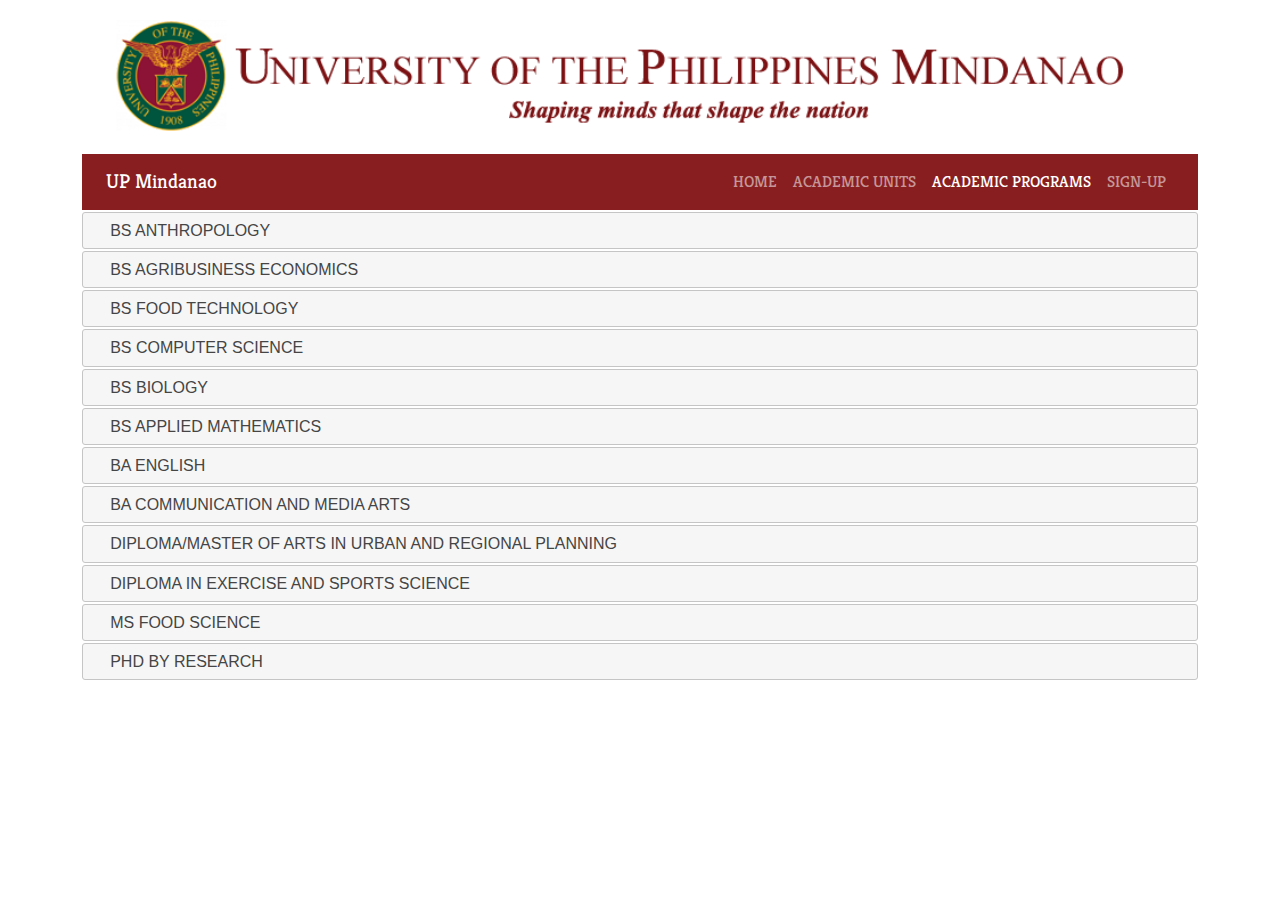
==== commit 78afbcad: "added new bootstrap designs to the header" ====
--- a/academic-programs.html
+++ b/academic-programs.html
@@ -8,12 +8,12 @@
     <link rel="preconnect" href="https://fonts.gstatic.com">
     <link href="https://fonts.googleapis.com/css2?family=Kreon&display=swap" rel="stylesheet">
     <link rel="stylesheet" href="css/jquery-ui.css">
-    <link rel="stylesheet" href="css/styles.css">
     <script src="jquery/jquery-3.6.0.min.js"></script>
     <script src="jquery/jquery-ui.js"></script>
 
     <link rel="stylesheet" href="css/bootstrap.min.css">
     <script src="js/bootstrap.min.js"></script>
+    <link rel="stylesheet" href="css/styles.css">
     
     <script>
         $( function() {
@@ -26,15 +26,41 @@
         </script>
 </head>
 <body>
-<nav>
-    <div class="header"><img src="img/origlogonew.png" alt="UP Logo"></div>
-    <ul>
-        <li><a href="index.html">HOME</a></li>
-        <li><a href="academic-units.html">ACADEMIC UNITS</a></li>
-        <li><a href="academic-programs.html" id="current">ACADEMIC PROGRAMS</a></li>
-        <li><a href="sign-up.html">SIGN-UP</a></li>
-    </ul>
-</nav>
+  <div class="container">
+  <div class="row justify-content-md-center">
+  <div class="col col-sm-12">
+  
+  <!-- Header and Navigation Bar -->
+  
+  <img src="img/origlogonew.png" class="header img-fluid" alt="UP Logo" width="100%">
+  
+  <nav class="navbar navbar-expand-sm navbar-dark">
+      <div class="container-fluid">
+      <a class="navbar-brand" href="index.html">UP Mindanao</a>
+      <button class="navbar-toggler" type="button" data-bs-toggle="collapse" data-bs-target="#collapsibleNavbar">
+          <span class="navbar-toggler-icon"></span>
+      </button>
+      <div class="collapse navbar-collapse justify-content-md-end" id="collapsibleNavbar">
+          <ul class="navbar-nav">
+              <li class="nav-item">
+                  <a class="nav-link" href="index.html">HOME</a>
+              </li>
+              <li class="nav-item">
+                  <a class="nav-link" href="academic-units.html">ACADEMIC UNITS</a>
+              </li>
+              <li class="nav-item">
+                  <a class="nav-link active" href="academic-programs.html">ACADEMIC PROGRAMS</a>
+              </li>
+              <li class="nav-item">
+                  <a class="nav-link" href="sign-up.html">SIGN-UP</a>
+              </li>
+          </ul>
+      </div>
+      </div>
+  </nav>
+  
+  <!-- Main Content -->
+  
 <div id="accordion">
     <h3>BS ANTHROPOLOGY</h3> 
     <div>
@@ -1029,6 +1055,10 @@
 </div>
       
 </div>
+
+</div>
+</div>
+</div>
  
 
 </body>
--- a/css/styles.css
+++ b/css/styles.css
@@ -11,18 +11,14 @@
 }
 
 .header {
-    height: auto;
-    padding: 25px 0px;
-    display: flex;
-    justify-content: center;
-    align-items: center;
+    margin: 20px 0;
 }
 
-.header img {
-    width: 100%;
-    height: auto;
+.navbar {
+    background-color: rgb(136, 30, 32);
 }
 
+/*
 nav ul {
     list-style: none;
     margin: 0; 
@@ -45,9 +41,10 @@
 #current {
     color: orange;
 }
+*/
 
 /* index.html styles */
-address, #tabs-3 p{
+address, #tabs-3, #tabs-2{
     text-align: center;
 }
 
